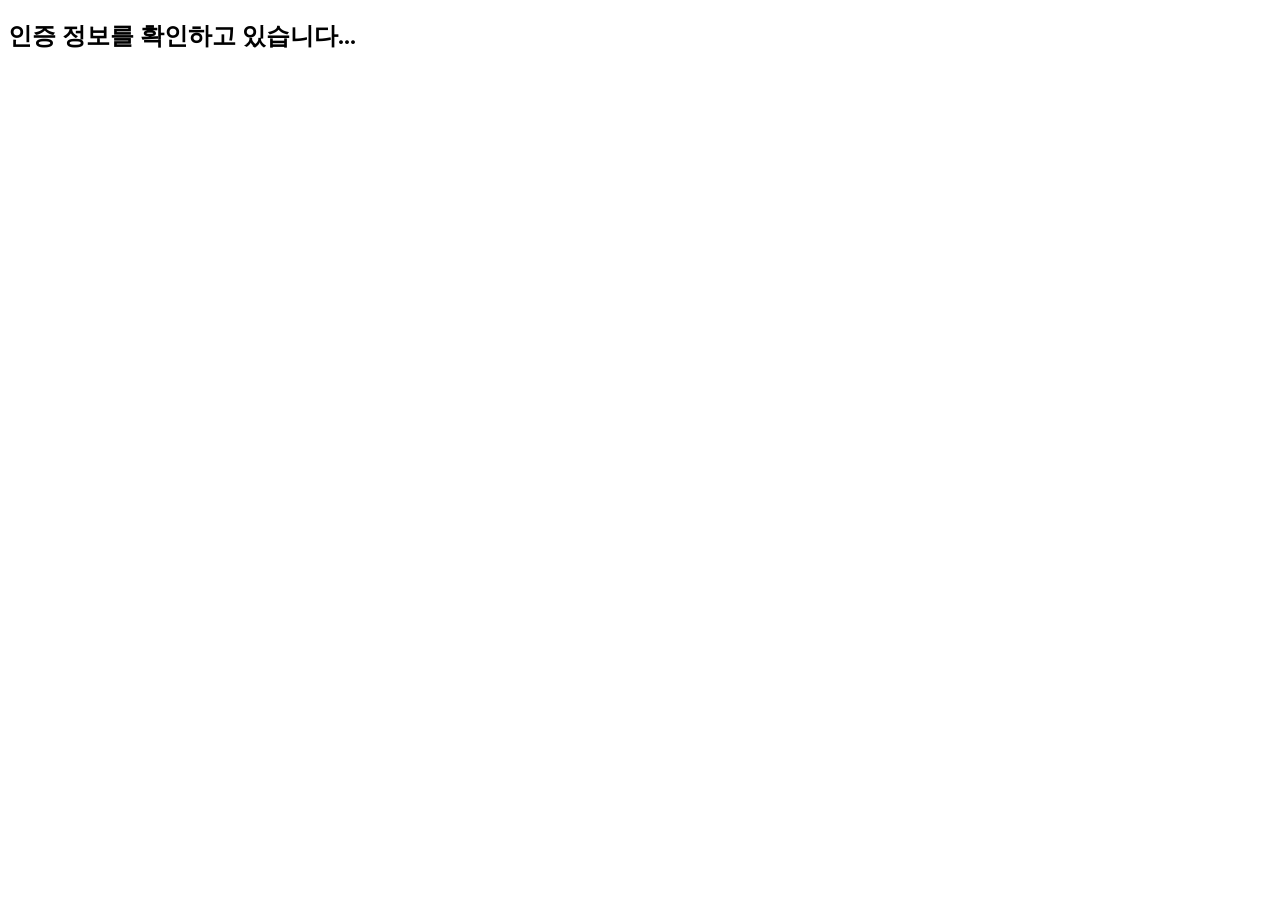
==== index.html @ 054c089b "Update index.html" ====
<!DOCTYPE html>
<html>
<head>
  <meta charset="UTF-8">
  <title>시스템 접속 중...</title>
  <script src="config.js"></script>
</head>
<body>
  <h2>인증 정보를 확인하고 있습니다...</h2>
  <div id="access-info" style="display: none;">
    <p id="url-str"></p>
    <p id="user-type"></p>
    <p id="target-page"></p>
    <p id="has-checklist-perm"></p>
    <p id="has-archive-perm"></p>
    <p id="next-page"></p>
  </div>
  
  <script>
    const APP_KEY = UTILS.getAuthKey();

    document.getElementById("url-str").innerText = `전체 URL: ${window.location.href} \n쿼리스트링(search): ${window.location.search}`;
    
    if (!APP_KEY) {
      document.body.innerHTML = "<h2>접근 불가: 보안 키가 없습니다.</h2>";
    } else {
      
      fetch(`${CONFIG.GAS_URL}?action=verifyKey&key=${APP_KEY}`)
        .then(res => res.json())
        .then(res => {
          if (res.status === "error") {
            // 키가 만료/폐기된 경우 저장값 비우기
            localStorage.removeItem("APP_KEY");
            localStorage.removeItem("USER_TYPE");
            document.cookie = "APP_KEY=; path=/; max-age=0";
            document.body.innerHTML = `<h2>${res.message}</h2>`;
            return;
          }
          
          const userType = res.userType;
          UTILS.setAuthKey(APP_KEY);
          localStorage.setItem("USER_TYPE", userType); 
  
          let targetPage = getParamFromUrl('p') || 'dashboard';
          let nextPage = "dashboard.html";
          

  
          if (CONFIG.PERMISSIONS.checklist.includes(userType) && targetPage === 'checklist') {
            nextPage = "checklist.html";
          } else if (CONFIG.PERMISSIONS.archive.includes(userType) && targetPage === 'archive') {
            nextPage = "archive.html";
          }

          document.getElementById("access-info").style.display = 'block';
          document.getElementById("user-type").innerText = `받아온 userType: ${userType}`;
          document.getElementById("target-page").innerText = `목표 targetPage: ${targetPage}`;
          document.getElementById("has-checklist-perm").innerText = `체크리스트 권한 포함 여부: ${CONFIG.PERMISSIONS.checklist.includes(userType)}`;
          document.getElementById("has-archive-perm").innerText = `"아카이브 권한 포함 여부: ${CONFIG.PERMISSIONS.archive.includes(userType)}`;
          document.getElementById("next-page").innerText = `넘어갈 페이지: ${nextPage}`;

          debugger;
          
          window.location.replace(`${nextPage}?key=${encodeURIComponent(APP_KEY)}`);
        })
        .catch(err => {
          document.body.innerHTML = "<h2>서버 통신 오류가 발생했습니다.</h2>";
        });
    }
  </script>
</body>
</html>
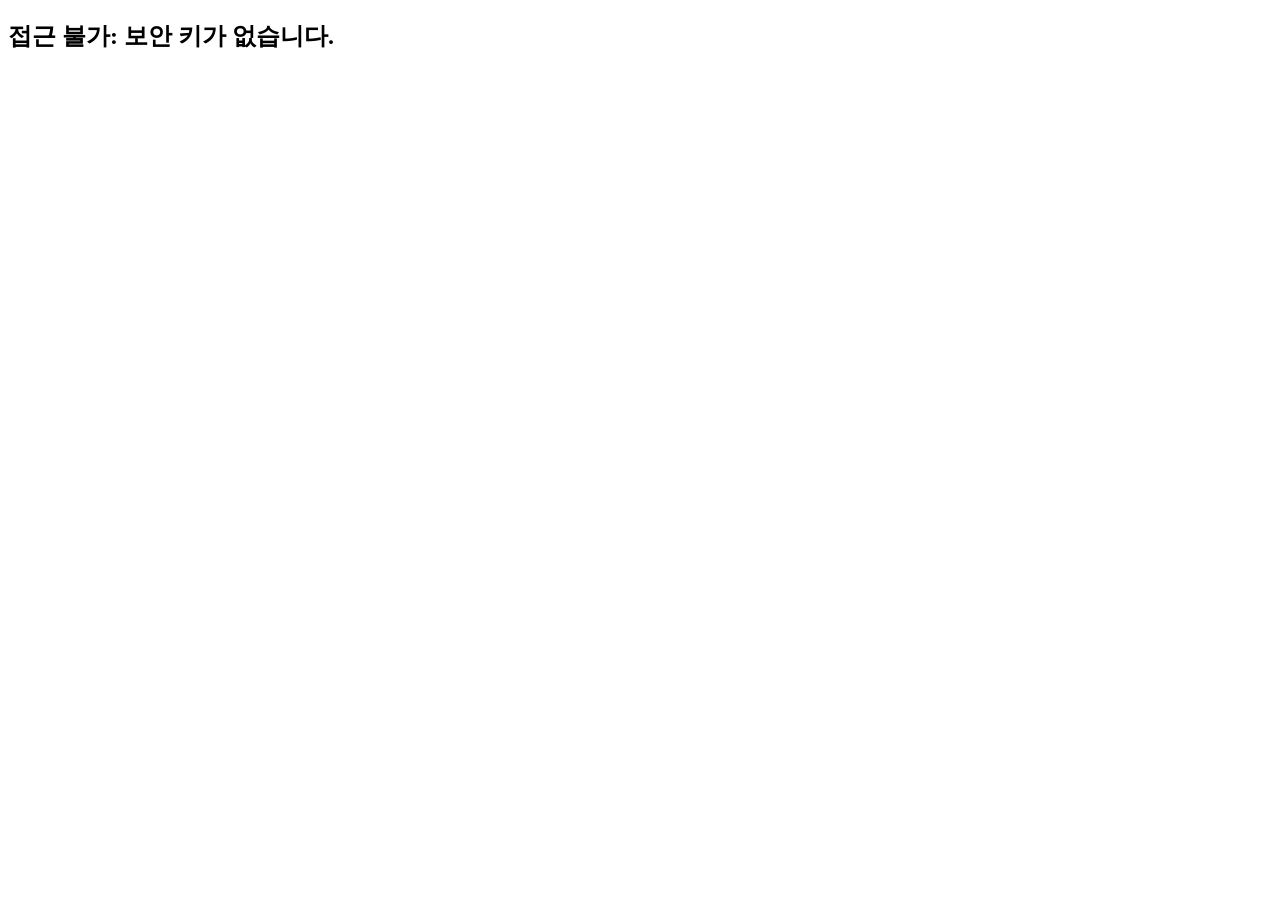
==== commit ed105fc6: "Update index.html" ====
--- a/index.html
+++ b/index.html
@@ -41,7 +41,7 @@
           UTILS.setAuthKey(APP_KEY);
           localStorage.setItem("USER_TYPE", userType); 
   
-          let targetPage = getParamFromUrl('p') || 'dashboard';
+          let targetPage = UTILS.getParamFromUrl('p') || 'dashboard';
           let nextPage = "dashboard.html";
           
 
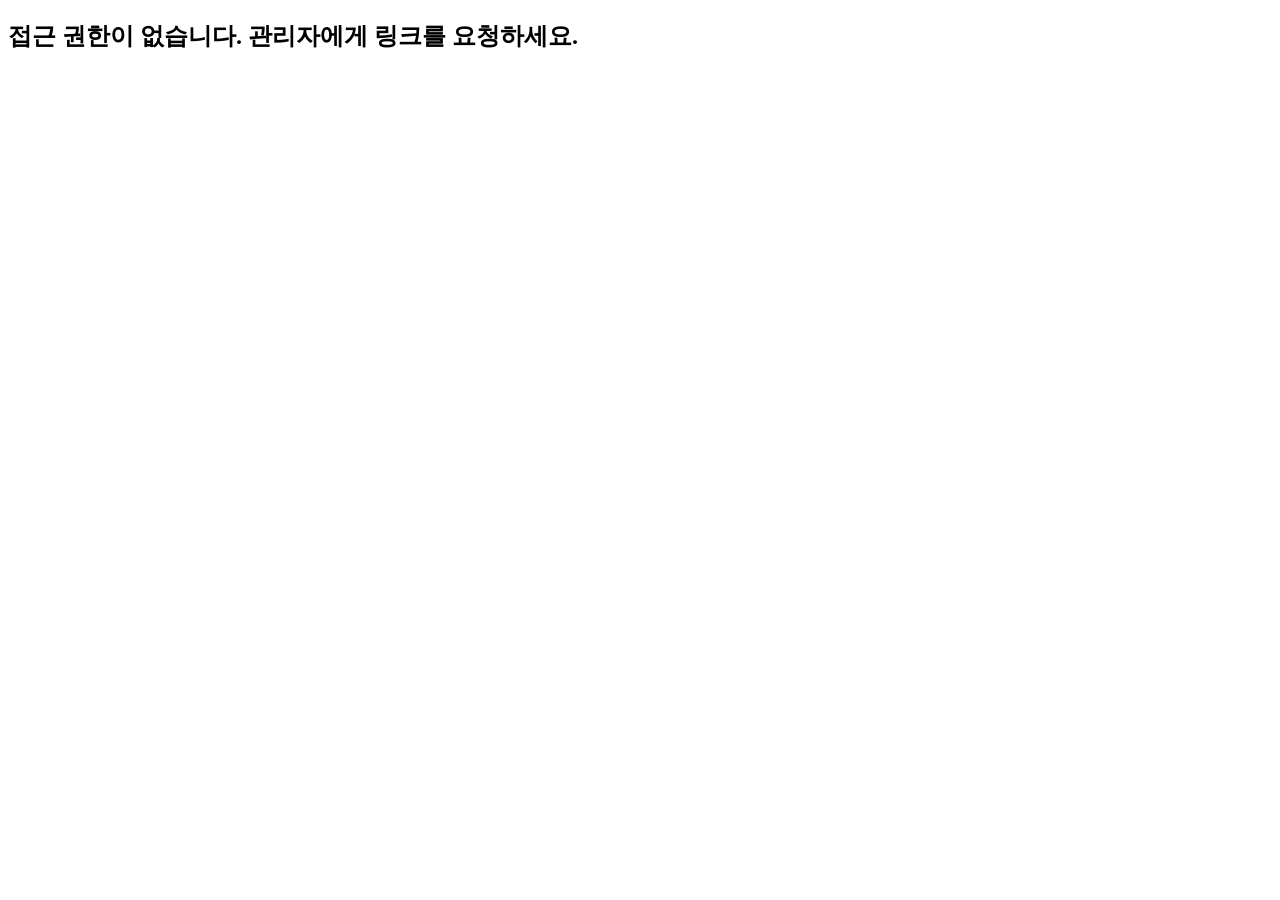
==== commit 8c079191: "쿠키인증 도입" ====
--- a/index.html
+++ b/index.html
@@ -6,66 +6,61 @@
   <script src="config.js"></script>
 </head>
 <body>
-  <h2>인증 정보를 확인하고 있습니다...</h2>
-  <div id="access-info" style="display: none;">
-    <p id="url-str"></p>
-    <p id="user-type"></p>
-    <p id="target-page"></p>
-    <p id="has-checklist-perm"></p>
-    <p id="has-archive-perm"></p>
-    <p id="next-page"></p>
-  </div>
-  
+  <h2 id="msg">인증 정보를 확인하고 있습니다...</h2>
+
   <script>
-    const APP_KEY = UTILS.getAuthKey();
+    const urlParams = new URLSearchParams(window.location.search);
+    const tempKey = urlParams.get('key');
+    const guestTicket = urlParams.get('guest_ticket');
+    const targetPage = urlParams.get('p') || 'dashboard';
 
-    document.getElementById("url-str").innerText = `전체 URL: ${window.location.href} \n쿼리스트링(search): ${window.location.search}`;
-    
-    if (!APP_KEY) {
-      document.body.innerHTML = "<h2>접근 불가: 보안 키가 없습니다.</h2>";
-    } else {
-      
-      fetch(`${CONFIG.GAS_URL}?action=verifyKey&key=${APP_KEY}`)
-        .then(res => res.json())
-        .then(res => {
-          if (res.status === "error") {
-            // 키가 만료/폐기된 경우 저장값 비우기
-            localStorage.removeItem("APP_KEY");
-            localStorage.removeItem("USER_TYPE");
-            document.cookie = "APP_KEY=; path=/; max-age=0";
-            document.body.innerHTML = `<h2>${res.message}</h2>`;
-            return;
-          }
-          
-          const userType = res.userType;
-          UTILS.setAuthKey(APP_KEY);
-          localStorage.setItem("USER_TYPE", userType); 
-  
-          let targetPage = UTILS.getParamFromUrl('p') || 'dashboard';
-          let nextPage = "dashboard.html";
-          
+    // 1. 게스트 QR로 접속한 경우
+    if (guestTicket) {
+      fetch(`${CONFIG.WORKER_URL}?guest_ticket=${encodeURIComponent(guestTicket)}`, {
+        credentials: 'include'
+      })
+      .then(res => res.json())
+      .then(res => handleAuthResponse(res, "checklist"));
+    } 
+    // 2. 기존 링크(?key=...)로 들어온 경우 (마이그레이션)
+    else if (tempKey) {
+      fetch(`${CONFIG.WORKER_URL}?action=authenticate&key=${encodeURIComponent(tempKey)}`, {
+        credentials: 'include'
+      })
+      .then(res => res.json())
+      .then(res => handleAuthResponse(res, targetPage));
+    } 
+    // 3. 파라미터 없이 그냥 접속한 경우 (기존에 발급받은 쿠키가 살아있는지 확인)
+    else {
+      fetch(`${CONFIG.WORKER_URL}?action=checkSession`, {
+        credentials: 'include'
+      })
+      .then(res => res.json())
+      .then(res => handleAuthResponse(res, targetPage))
+      .catch(() => {
+        document.getElementById('msg').innerText = "접근 권한이 없습니다. 관리자에게 링크를 요청하세요.";
+      });
+    }
 
-  
-          if (CONFIG.PERMISSIONS.checklist.includes(userType) && targetPage === 'checklist') {
-            nextPage = "checklist.html";
-          } else if (CONFIG.PERMISSIONS.archive.includes(userType) && targetPage === 'archive') {
-            nextPage = "archive.html";
-          }
+    function handleAuthResponse(res, target) {
+      if (res.status === "error") {
+        localStorage.removeItem("USER_TYPE");
+        document.getElementById('msg').innerText = res.message || "인증에 실패했습니다.";
+        return;
+      }
 
-          document.getElementById("access-info").style.display = 'block';
-          document.getElementById("user-type").innerText = `받아온 userType: ${userType}`;
-          document.getElementById("target-page").innerText = `목표 targetPage: ${targetPage}`;
-          document.getElementById("has-checklist-perm").innerText = `체크리스트 권한 포함 여부: ${CONFIG.PERMISSIONS.checklist.includes(userType)}`;
-          document.getElementById("has-archive-perm").innerText = `"아카이브 권한 포함 여부: ${CONFIG.PERMISSIONS.archive.includes(userType)}`;
-          document.getElementById("next-page").innerText = `넘어갈 페이지: ${nextPage}`;
+      // UI용 권한 로컬 저장
+      localStorage.setItem("USER_TYPE", res.userType);
 
-          debugger;
-          
-          window.location.replace(`${nextPage}?key=${encodeURIComponent(APP_KEY)}`);
-        })
-        .catch(err => {
-          document.body.innerHTML = "<h2>서버 통신 오류가 발생했습니다.</h2>";
-        });
+      // 페이지 라우팅 (URL에 key 파라미터가 완전히 제거된 상태로 이동)
+      let nextPage = "dashboard.html";
+      if (CONFIG.PERMISSIONS.checklist.includes(res.userType) && target === 'checklist') {
+        nextPage = "checklist.html";
+      } else if (CONFIG.PERMISSIONS.archive.includes(res.userType) && target === 'archive') {
+        nextPage = "archive.html";
+      }
+
+      window.location.replace(nextPage);
     }
   </script>
 </body>
